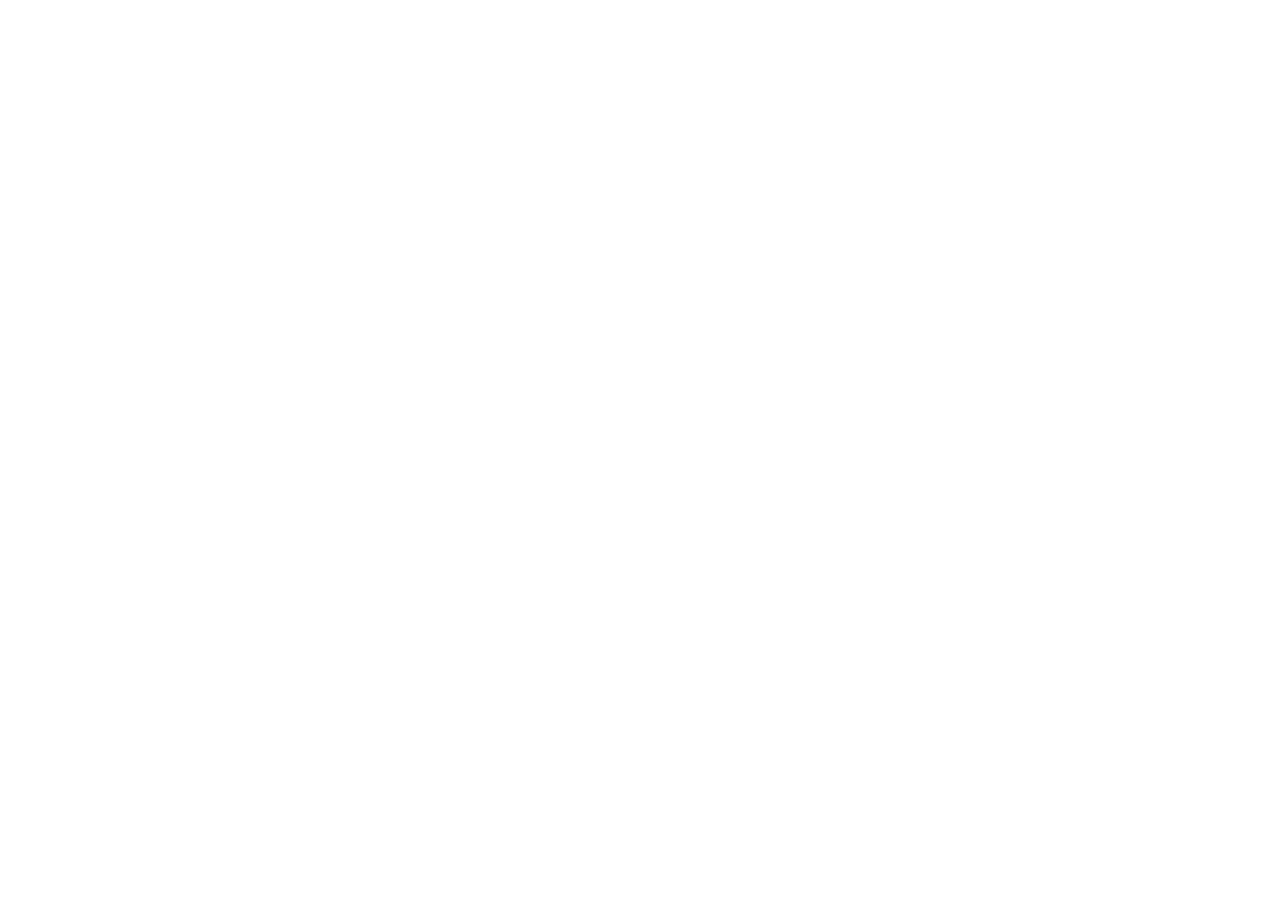
==== experiment/simulation/index.html @ 7f0efa64 "Initial commit" ====
<!DOCTYPE html>
<html>
<head>
	<!-- Add CSS at the head of HTML file -->
    <link rel="stylesheet" href="./css/main.css">
</head>
<body>
		<!-- Your code goes here-->

	<!-- Add JS at the bottom of HTML file --> 
        <script src="./js/main.js"></script>
</body>
</html>
---- experiment/simulation/css/main.css ----
/* You CSS goes in here */
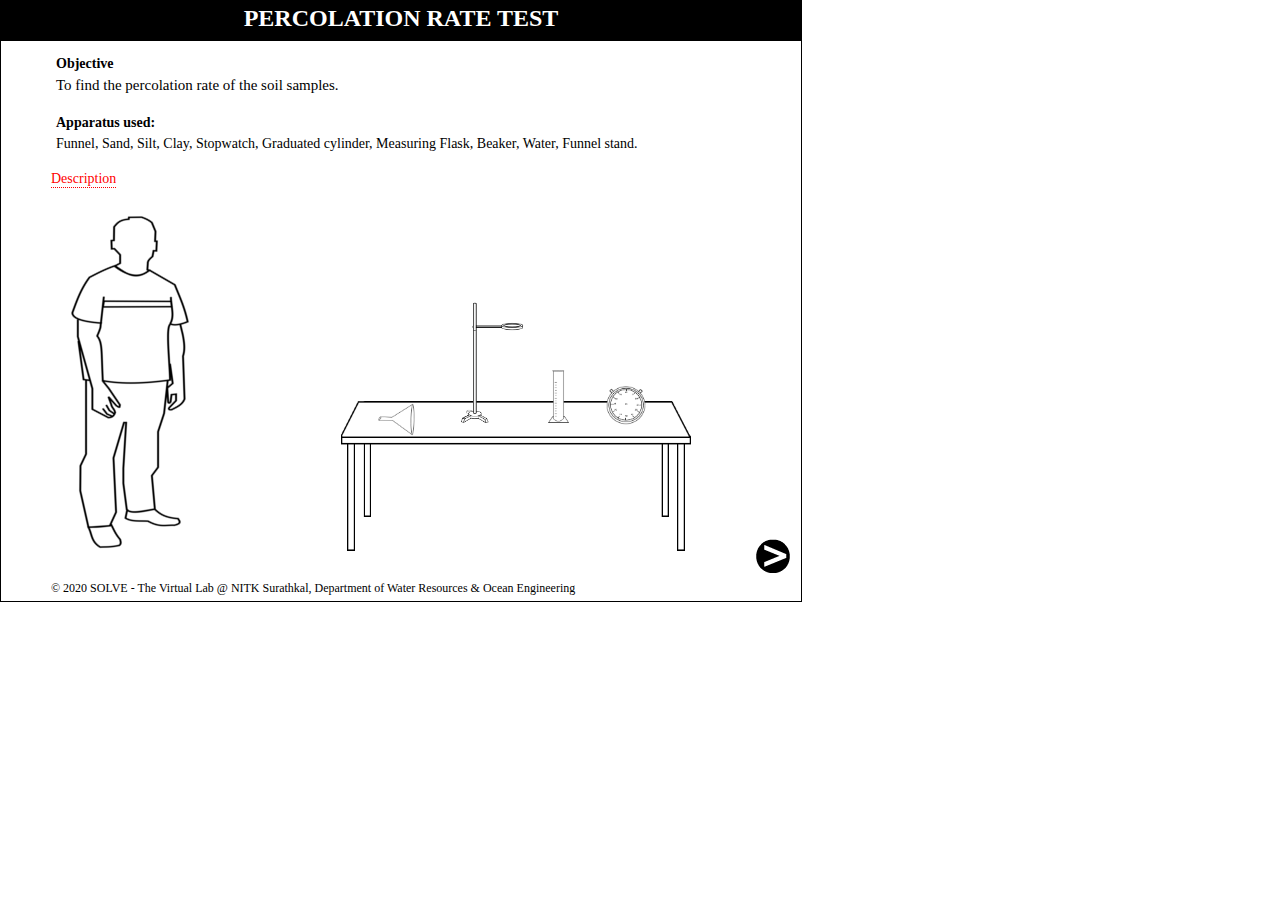
==== commit a002c518: "testing version 0.0.1" ====
--- a/experiment/simulation/index.html
+++ b/experiment/simulation/index.html
@@ -1,13 +1,353 @@
 <!DOCTYPE html>
-<html>
-<head>
-	<!-- Add CSS at the head of HTML file -->
-    <link rel="stylesheet" href="./css/main.css">
-</head>
-<body>
-		<!-- Your code goes here-->
-
-	<!-- Add JS at the bottom of HTML file --> 
-        <script src="./js/main.js"></script>
-</body>
+<html lang="en-US">
+    <head>
+        <meta charset="UTF-8">
+        <title>SOLVE</title>
+        <link rel="stylesheet" href="css/sgca.css" />
+        <script type="text/javascript" src="js/jquerymin.js"></script>
+        <script type="text/javascript" src="js/sgca.js"></script>
+        <script>
+            var simsubscreennum = 0;
+            var temp = 0;
+            var lnt = 0;
+            var sample = 1;
+            var n;
+            var sampletype = 1;
+        </script>
+        <style>
+        </style>
+    </head>
+    <body style="margin:0; font-family:verdana; font-size:14px;">
+
+        <!--Simulation Screen start		-->
+        <div id="simscreen">
+
+            <!--Title of Simulation		-->
+            <div id="title">
+                <h4>PERCOLATION RATE TEST</h4>
+            </div>
+
+            <!--SubScreen Home	-->
+            <div class="simsubscreen" id="canvas0">
+                <h4 class="incanvas" style="font-family:verdana; ">Objective</h4>
+                <p class="incanvas" style="font-family:verdana; font-size:15px;">To find the percolation rate of the soil samples.</p>
+                </br>
+                <h4 class="incanvas" style="font-family:verdana; ">Apparatus used:</h4>
+                <p class="incanvas" style="font-family:verdana; font-size:14px;">Funnel, Sand, Silt, Clay, Stopwatch, Graduated cylinder, Measuring Flask, Beaker, Water, Funnel stand.</p>
+                <br>
+                <span class="descont" style="border-bottom:1px dotted ; color:red; position:absolute; top:120px; z-index: 500;">Description
+                <span  class="desctext" style=" font-size:16px;">
+                <strong>Percolation Rate Test</strong> :  Is used to determine the water absorption capacity of the soil and plays a major role to determine filter field design and site suitability for an on-site wastewater treatment facility.  <br><br>
+                </span></span>
+                <img src="images/human.png" alt="Human" style="position:absolute; margin-left:20px;margin-top:40px;">
+                <img id="" style="position: absolute; left: 290px; top: 350px; width:350px;height:150px;"
+				title="table" src="images/table.png">
+                <img id="" style="position: absolute; left: 330px; top: 345px; width:35px; transform: rotate(90deg);" title="Funnel" src="images/funnel.png">
+                <img title="Graduated Cylinder" style="position: absolute; left: 490px; top: 315px; width:35px;" src="images/beaker1.png">
+                <img title="Stopwatch" style="position: absolute; left: 555px; top: 335px; width:40px;" title="Graduated Cylinder" src="images/swh1.png">
+			    <img id="Stand" title="Stand" style="position: absolute; left: 410px; top: 245px; width:65px;" src="images/stand.png">
+            </div>
+
+            <div class="simsubscreen" id="canvas0.5" style="visibility: hidden;">
+                <strong id="titlestep" class="incanvas">STEP </strong>
+                <span class="circlebg" id="stepnumber">&nbsp;1&nbsp;</span>
+                <p id="pumptext" class="steptext" style="font-family:verdana; font-size:14px;">Choose one of two soil type Sansdy soil or silty soil.</p>
+                <br>
+                <span style="position: absolute; top:150px; left: 100px">
+                <input type="radio" id="selectp3" name="sampletype" value="1" checked>
+                <label  for="selectp3">Sandy soil Sample</label>
+                </span>
+                <span style="position: absolute; top:150px; left: 420px">
+                <input type="radio" id="selectp12" name="sampletype" value="2">
+                <label  for="selectp12">Silty soil Sample</label>
+                </span>
+                <img  src="images/sandysoil.svg" title="Soil" height="50px" style="position: absolute; top:200px; left:95px;z-index: -1;" />
+                <img  src="images/sandysoil.svg" title="Soil" height="50px" style="position: absolute; top:200px; left:420px;z-index: -1;" />
+            </div>
+
+            <!--Step2	-->
+            <div class="simsubscreen" id="canvas1" style="visibility:hidden">
+                <strong id="titlestep" class="incanvas">STEP </strong>
+                <span class="circlebg" id="stepnumber">&nbsp;2&nbsp;</span>
+                <p id="pumptext" class="steptext" style="font-family:verdana; font-size:14px;">Take a funnel and put it on a funnel stand.</p>
+                <br>
+                <img id="stand" title="Stand" src="images/stand.png" style="position:absolute;top:270px;left:120px"   width="100px">
+                <img id="hand" title="hand" src="images/hand.png" style="position:absolute;width:290px;top:180px;left:300px"   >
+                <img id="standf" title="Stand" src="images/standf.png" style="position:absolute;top:275px;left:120px;visibility:hidden;"   width="115px">
+            </div>
+
+            <!--Step3	-->
+            <div class="simsubscreen" id="canvas2" style="visibility:hidden">
+                <strong id="titlestep" class="incanvas">STEP </strong>
+                <span class="circlebg" id="stepnumber">&nbsp;3&nbsp;</span>
+                <p id="pumptext" class="steptext" style="font-family:verdana; font-size:14px;">Take the soil sample and put it in the funnel.</p>
+                <img id="standf" title="soil" src="images/standf.png" style="position:absolute;top:275px;left:120px;"   width="115px">
+                <img id="setup10" src="images/setup1.png" style="position:absolute;top:275px;left:120px;visibility:hidden"   width="115px">
+                <img id="sandysoil" title="soil" src="images/sandysoil.svg" height="50px" style="position: absolute; top:420px; left:320px;z-index: -1;" />
+                <img id="sph" title="Hand" src="images/sph.svg"  style="position: absolute; top:150px; left:400px;" />
+                <img id="sph2" title="Hand" src="images/sph2.svg"  style="position: absolute;  top:290px; left:380px;visibility:hidden" />
+            </div>
+
+            <!--Step4	-->
+            <div class="simsubscreen" id="canvas3" style="visibility:hidden">
+                <strong id="titlestep" class="incanvas">STEP </strong>
+                <span class="circlebg" id="stepnumber">&nbsp;4&nbsp;</span>
+                <p id="pumptext" class="steptext" style="font-family:verdana; font-size:14px;">Place the graduated cylinder below the funnel.</p>
+                <br>
+                <br>
+                <img id="setup11" src="images/setup1.png" style="position:absolute;top:275px;left:120px;"   width="115px">
+                <img id="beaker" title="Graduated Cylinder" src="images/beaker.png" style="position:absolute;top:335px;left:260px;"   width="80px">
+                <img id="beakerh" title="Graduated Cylinder" src="images/beakerh.png" style="position:absolute;top:325px;left:260px;visibility:hidden"   width="165px">
+                <img id="beakerh11" title="Graduated Cylinder"  src="images/beaker.png" style="position:absolute;top:330px;left:160px;visibility: hidden;"   width="85px">
+            </div>
+
+            <!--Step5	-->
+                <div class="simsubscreen" id="canvas4" style="visibility:hidden">
+                <strong id="titlestep" class="incanvas">STEP </strong>
+                <span class="circlebg" id="stepnumber">&nbsp;5&nbsp;</span>
+                <p id="pumptext" class="steptext" style="font-family:verdana; font-size:14px;">Take a known amount of quantity of water (say 100 ml) and pour it slowly over the soil in the funnel.</p>
+                <img id="setup12" title="Stand" src="images/setup1.png" style="position:absolute;top:275px;left:120px;visibility:hidden;"   width="115px">
+                <img id="setup2" title="Stand" src="images/setup4.png" style="position:absolute;top:275px;left:120px;visibility:hidden;"   width="125px">
+                <img id="water" title="Water" src="images/water.png" style="position:absolute;top:365px;left:350px;"   width="155px">
+                <img id="water1" title="Water" src="images/water1.png" style="position: absolute; top: 135px; left: 185px; transform: rotate(0deg); visibility: hidden;" width="105px">
+                <img id="beakerh12" title="Graduated Cylinder" src="images/beaker.png" style="position:absolute;top:330px;left:160px;visibility: hidden;"   width="85px">
+                <br>
+                <br>
+            </div>
+
+            <div class="simsubscreen" id="canvas5" style="visibility:hidden">
+                <strong id="titlestep" class="incanvas">STEP </strong>
+                <span class="circlebg" id="stepnumber">&nbsp;5&nbsp;</span>
+                <p id="pumptext" class="steptext" style="font-family:verdana; font-size:14px;">Start the stopwatch and	note down the amount collected in the cylinder after a known time and find the percolation rate of the sample.</p>
+                <table id="table2" border=1 style="text-align:center;border-collapse: collapse; font-size:14px;position:absolute; top:100px;width:380px;left:275px;visibility:hidden;">
+                    <tr>
+                        <td id="" >Time<br>(min)<br>(t)</td>
+                        <td id="" >Cylinder<br>Reading<br>(ml)(a)</td>
+                        <td id="" >Water <br>Collected<br>in 15 mins<br>(b)</td>
+                        <td id="" >Percolation <br>rate<br>(in ml/min)<br>(b/t)</td>
+                    </tr>
+                    <tr>
+                        <td>0</td>
+                        <td>0</td>
+                        <td>0</td>
+                        <!-- <td>0</td> -->
+                    </tr>
+                    
+                </table>
+                   <table id="table21" border=1 style="text-align:center; border-collapse: collapse; font-size:14px;width:123px;position:absolute;top:32.4%;left:533px; visibility:hidden;">
+				<tr><td>0</td></tr>
+				<tr>
+					<td id="r0" style="visibility: hidden;" >
+						<input id="o1" type="number" autocomplete="off"style="width:60px;position:absolute;left:10px;height:10px;" />&nbsp;</td>
+					</tr>
+						<button id="btn1"
+						style="position:absolute;left:90%;top:35.9%;visibility:hidden;">Check</button>
+					<p id="rgt1"
+						style="position:absolute; left:83%; top:31%; color:green;  visibility:hidden; font-size:21px;">
+						&#10004;
+					</p>
+					<p id="wng1"
+						style="position:absolute; left:83%; top:31%; color:red;  visibility:hidden; font-size:21px;">
+						&#10008;</p>
+				<tr>
+					<td id="r1"  style="visibility: hidden;">
+						<input id="o2" type="number" autocomplete="off"style="width:60px;position:absolute;left:10px;height:10px;"/> &nbsp;</td>
+					</tr>
+						<button id="btn2"
+						style="position:absolute;left:92%;top:40%;visibility:hidden;">Check</button>
+					<p id="rgt2"
+						style="position:absolute; left:83%; top:35.3%; color:green;  visibility:hidden; font-size:21px;">
+						&#10004;
+					</p>
+					<p id="wng2"
+						style="position:absolute; left:83%; top:35.3%; color:red;  visibility:hidden; font-size:21px;">
+						&#10008;</p>
+				<tr>
+					<td id="r2"  style="visibility: hidden;" >
+						<input id="o3" type="number" autocomplete="off"style="width:60px;position:absolute;left:10px;height:10px;" />&nbsp;</td>
+					</tr>
+					<button id="btn3"
+						style="position:absolute;left:92%;top:44%;visibility:hidden;">Check</button>
+					<p id="rgt3"
+						style="position:absolute; left:83%; top:39%; color:green;  visibility:hidden; font-size:21px;">
+						&#10004;
+					</p>
+					<p id="wng3"
+						style="position:absolute; left:83%; top:39%; color:red;  visibility:hidden; font-size:21px;">
+						&#10008;</p>
+				<tr>
+					<td id="r3"  style="visibility: hidden;">
+						<input id="o4" type="number" autocomplete="off" style="width:60px;position:absolute;left:10px;height:10px;" />&nbsp;
+					</td>
+				</tr>
+						<button id="btn4"
+						style="position:absolute;left:92%;top:47%;visibility:hidden;">Check</button>
+					<p id="rgt4"
+						style="position:absolute; left:83%; top:43%; color:green;  visibility:hidden; font-size:21px;">
+						&#10004;
+					</p>
+					<p id="wng4"
+						style="position:absolute; left:83%; top:43%; color:red;  visibility:hidden; font-size:21px;">
+						&#10008;</p>
+				<tr></tr>
+                </table>
+                <div id="div1" style="visibility:hidden;position: absolute;top:450px;" class="input">
+                    <label>Average Perculation Rate of Sandy Soil=</label>
+                    <input id="output1" type="number" autocomplete="off"
+                        style="position:absolute;left:100%;top:1px;border:none; border-bottom: 1px solid; width:55px;"
+                        required>
+                    <span class="tooltip1" style="position:absolute;left:100%;top:-340%;width:70%;height:280%" >Average perculation Rate/ <br>Total numberof readings</span>
+                    <label style="position:absolute;left:125%;top:2px;"></label>
+                    <button id="button1"
+                        style="position:absolute;left:127%;top:1%;">Check</button>
+                    <p id="right1"
+                        style="position:absolute; left:120%; top:-170%; color:green;  visibility:hidden; font-size:22px;">
+                        &#10004;
+                    </p>
+                    <p id="wrong1"
+                        style="position:absolute; left:120%; top:-170%; color:red;  visibility:hidden; font-size:22px;">
+                        &#10008;</p>
+                    
+                </div>
+
+                <img id="setup21" title="Stand" src="images/setup4.png" style="position: absolute; top: 125px; left: -45px; visibility: hidden;" width="195px">
+                <div id="drop-1"  style="position: absolute; left: 72px; top: 250px; width: 9px; height: 9.5px; border-radius: 50% 0px 50% 50%; transform: rotate(-45deg); background-color: lightskyblue; visibility: hidden;"></div>
+                <div id="drop-2" style="position: absolute; bottom:120px; left: 59px; width: 35px; height: 15px; border-radius: 15% 15% 46% 46%; background-color: lightskyblue; visibility: hidden;"></div>
+                <img id="swh1" title="Stopwatch" src="images/swh1.png" style="position: absolute; top: 265px; left: 135px; visibility: hidden;" width="135px">
+                <img id="needle" src="images/needle.png" style="position: absolute; top: 293px; left: 201px;transform-origin: 70% 94%; visibility: hidden;" width="3.5px;">
+               
+
+                <table id="table3" border=1 style="text-align:center;border-collapse: collapse; font-size:14px;position:absolute; top:100px;width:380px;left:275px;visibility:hidden;">
+                    <tr>
+                        <td id="" >Time<br>(min)<br>(t)</td>
+                        <td id="" >Cylinder<br>Reading<br>(ml)(a)</td>
+                        <td id="" >Water <br>Collected<br>in 15 mins<br>(b)</td>
+                        <td id="" >Percolation <br>rate<br>(in ml/min)<br>(b/t)</td>
+                    </tr>
+                    <tr>
+                        <td>0</td>
+                        <td>0</td>
+                        <td>0</td>
+                        <!-- <td>0</td> -->
+                    </tr>
+                    
+                </table>
+                   <table id="table31" border=1 style="text-align:center; border-collapse: collapse; font-size:14px;width:123px;position:absolute;top:32.4%;left:533px; visibility:hidden;">
+				<tr><td>0</td></tr>
+				<tr>
+					<td id="q0" style="visibility: hidden;" >
+						<input id="o11" type="number" autocomplete="off"style="width:60px;position:absolute;left:10px;height:10px;" />&nbsp;</td>
+					</tr>
+						<button id="btn11"
+						style="position:absolute;left:90%;top:35.9%;visibility:hidden;">Check</button>
+					<p id="rgt11"
+						style="position:absolute; left:83%; top:31%; color:green;  visibility:hidden; font-size:21px;">
+						&#10004;
+					</p>
+					<p id="wng11"
+						style="position:absolute; left:83%; top:31%; color:red;  visibility:hidden; font-size:21px;">
+						&#10008;</p>
+					
+				<tr>
+					<td id="q1"  style="visibility: hidden;">
+						<input id="o21" type="number" autocomplete="off"style="width:60px;position:absolute;left:10px;height:10px;"/> &nbsp;</td>
+					</tr>
+						<button id="btn21"
+						style="position:absolute;left:92%;top:40%;visibility:hidden;">Check</button>
+					<p id="rgt21"
+						style="position:absolute; left:83%; top:35.3%; color:green;  visibility:hidden; font-size:21px;">
+						&#10004;
+					</p>
+					<p id="wng21"
+						style="position:absolute; left:83%; top:35.3%; color:red;  visibility:hidden; font-size:21px;">
+						&#10008;</p>
+					
+				<tr>
+					<td id="q2"  style="visibility: hidden;" >
+						<input id="o31" type="number" autocomplete="off"style="width:60px;position:absolute;left:10px;height:10px;" />&nbsp;</td>
+					</tr>
+					<button id="btn31"
+						style="position:absolute;left:92%;top:44%;visibility:hidden;">Check</button>
+					<p id="rgt31"
+						style="position:absolute; left:83%; top:39%; color:green;  visibility:hidden; font-size:21px;">
+						&#10004;
+					</p>
+					<p id="wng31"
+						style="position:absolute; left:83%; top:39%; color:red;  visibility:hidden; font-size:21px;">
+						&#10008;</p>
+				<tr>
+					<td id="q3"  style="visibility: hidden;">
+						<input id="o41" type="number" autocomplete="off" style="width:60px;position:absolute;left:10px;height:10px;" />&nbsp;
+					</td>
+				</tr>
+						<button id="btn41"
+						style="position:absolute;left:92%;top:47%;visibility:hidden;">Check</button>
+					<p id="rgt41"
+						style="position:absolute; left:83%; top:43%; color:green;  visibility:hidden; font-size:21px;">
+						&#10004;
+					</p>
+					<p id="wng41"
+						style="position:absolute; left:83%; top:43%; color:red;  visibility:hidden; font-size:21px;">
+						&#10008;</p>
+				<tr></tr>
+                </table>
+                <div id="div2" style="visibility:hidden;position: absolute;top:450px;" class="input">
+                    <label>Average Perculation Rate of Sandy Soil=</label>
+                    <input id="output11" type="number" autocomplete="off"
+                        style="position:absolute;left:100%;top:1px;border:none; border-bottom: 1px solid; width:55px;"
+                        required>
+                    <span class="tooltip1" style="position:absolute;left:100%;top:-340%;width:70%;height:280%" >Average perculation Rate/ <br>Total numberof readings</span>
+                    <label style="position:absolute;left:125%;top:2px;"></label>
+                    <button id="button11"
+                        style="position:absolute;left:127%;top:1%;">Check</button>
+                    <p id="right11"
+                        style="position:absolute; left:120%; top:-170%; color:green;  visibility:hidden; font-size:22px;">
+                        &#10004;
+                    </p>
+                    <p id="wrong11"
+                        style="position:absolute; left:120%; top:-170%; color:red;  visibility:hidden; font-size:22px;">
+                        &#10008;</p>
+                   
+                </div>
+
+                <img id="setup22" title="Stand" src="images/setup4.png" style="position: absolute; top: 125px; left: -45px; visibility: hidden;" width="195px">
+                <div id="drop-12" style="position: absolute; left: 72px; top: 250px; width: 9px; height: 9.5px; border-radius: 50% 0px 50% 50%; transform: rotate(-45deg); background-color: lightskyblue; visibility: hidden;"></div>
+                <div id="drop-22" style="position: absolute; bottom:120px; left: 59px; width: 35px; height: 15px; border-radius: 15% 15% 46% 46%; background-color: lightskyblue; visibility: hidden;"></div>
+                <img id="swh11" title="Stopwatch" src="images/swh1.png" style="position: absolute; top: 265px; left: 135px; visibility: hidden;" width="135px">
+                <img id="needle1" src="images/needle.png" style="position: absolute; top: 293px; left: 201px;transform-origin: 70% 94%; visibility: hidden;" width="3.5px;">
+            </div>
+          
+            <div class="simsubscreen" id="canvas6" style="visibility:hidden;">
+                <strong class="incanvas" id="ob">
+                    <h3>
+                        Result: 
+                    </h3>
+                </strong>
+                <p id="l1" style="font-size:14px;position:absolute;top:70px;visibility:hidden;">1. Average percolation rate of the soil is for Sandy soil= 1.65 mL/min.</p>
+                <p id="l2" style="font-size:14px;position:absolute;top:70px;visibility:hidden;">1. Average percolation rate of the soil is for Silty soil= 0.72 mL/min</p>
+             </div>
+
+        <div id="questDiv" style="position:absolute; font-size: 14px; background-color:grey; color:white; padding:7.5px; border-radius:5px; visibility:hidden; text-align:justify; z-index: 200;">
+            <p id="q"></p>
+            <select id="answer">
+            </select>
+            <p id="a"></p>
+        </div> 
+
+        <!--Trial text	-->
+        <div id="">
+            <p id="trial" style="text-transform: uppercase;visibility :hidden;font-weight: bold;font-family:verdana; "><strong>Trial = </strong></p>
+        </div>
+
+        <!--next  Arrow	-->
+        <div id="nav">
+            <img id="nextButton" onclick="navNext(); " src="images/Next.png" />
+        </div>
+
+        <!--Blinking Arrow	-->
+        <img class="" id="arrow1" style="visibility:hidden" src="images/arrow1.png" />
+
+        <div id="copyright"> &copy; 2020 SOLVE - The Virtual Lab @ NITK Surathkal, Department of Water Resources & Ocean Engineering</div>
+
+    </body>
 </html>
--- a/experiment/simulation/css/sgca.css
+++ b/experiment/simulation/css/sgca.css
@@ -0,0 +1,352 @@
+#simscreen
+{
+position: relative;
+left:0px;
+top:0px;
+height: 600px; 
+width:800px;
+border:solid 1px;
+}
+
+#copyright{
+position: absolute;
+left:50px;
+top: 580px;
+font-family: verdana; 
+font-size:12px
+}
+
+#title{
+position:relative;
+left: 0px;
+top: 0px;
+height:40px;
+font-size: 24px;
+text-align:center;
+background-color: black;
+font-family: verdana;
+color: White;
+text-transform: uppercase; 
+}
+
+#title h4{
+padding-top:4px;
+margin:0px;}
+
+#question-div{
+	position: absolute;
+	left:300px;
+	top:350px;
+	width:300px;
+	height:120px;
+	border:solid 1px gray;
+	background-color: gray;
+	filter: alpha(opacity=55);
+	color:white;
+	visibility:hidden;
+}
+
+.simsubscreen
+{
+position:absolute;
+left: 50px;
+top: 50px;
+height:530px;
+width:745px;
+
+}
+
+.incanvas
+{
+margin:5px 0 0 5px;
+padding:0;
+}
+#nextButton{
+    position: absolute;
+    left: 750px;
+    top: 530px;
+cursor:pointer;
+}
+
+.steptext{
+display:inline;
+}
+
+.circlebg
+{
+border-radius:100%;
+font-size:25px;
+color:#fff;
+text-align:center;
+background:#000
+}
+
+.tooltip {
+  position: relative;
+  display: inline-block;
+  border-bottom: 1px dotted black;
+}
+
+.tooltip .tooltiptext {
+font-family: verdana;
+font-size:14px;
+ width: 230px;
+ background-color: black;
+ color: black;
+ border-radius: 6px;
+ padding: 10px 10px 10px 10px;
+ /* Position the tooltip */
+ position: absolute;
+ left:200px;
+ top:20px;
+ z-index: 100;
+}
+
+.op{
+	transition-duration: 0.3s;
+}
+.op:hover{
+	background-color: #dddddd;
+}
+
+.slider:hover {
+  opacity: 1;
+}
+
+.slider {
+  -webkit-appearance: none;
+  width: 100%;
+  height: 7px;
+  border-radius: 3px;  
+  background: #d3d3d3;
+  outline: none;
+  opacity: 0.7;
+  -webkit-transition: .2s;
+  transition: opacity .2s;
+}
+
+.slider::-webkit-slider-thumb {
+  -webkit-appearance: none;
+  appearance: none;
+  width: 10px;
+  height: 20px;
+  border-radius: 3px;
+  background: #4CAF50;
+  cursor: pointer;
+}
+
+.slider::-moz-range-thumb {
+  width: 10px;
+  height: 20px;
+  border-radius: 3px;
+  background: #4CAF50;
+  cursor: pointer;
+}
+
+.popup
+{
+	border-radius:5px;
+	background-color:black;
+	color:white;
+	padding:5px;
+}
+
+.descont {
+  position: relative;
+  display: inline-block;
+  border-bottom: 1px dotted black;
+}
+
+.descont .desctext {
+  visibility: hidden;
+  width: 500px;
+  background-color: black;
+  color: #fff;
+  border-radius: 6px;
+  padding: 10px 10px 10px 10px;
+  text-align: justify;
+  /* Position the tooltip */
+  position: absolute;
+  z-index: 100;
+}
+.tooltip1 .tooltiptext1 {
+	visibility: hidden;
+	width: 400px;
+     /*background-color: grey;*/
+	color: #fff;
+    
+	text-align: center;
+	border-radius: 6px;
+	padding: 5px 0;
+    margin-left: -70px;
+    margin-top: -30px;
+	/* Position the tooltip */
+	position: absolute;
+	z-index: 1;
+    }
+    
+    .tooltip1:hover .tooltiptext1 {
+    
+	visibility: visible;
+    }
+    
+    .input {
+	  position: absolute;
+    }
+    
+    .tooltip1 {
+	  display: none;
+	  padding: 5px;
+    
+    }
+    
+    .input:hover .tooltip1 {
+	  background: black;
+	  border-radius: 3px;
+	  bottom: 30px;
+	  color: white;
+	  display: inline;
+	  height: 20px;
+	  left: 0;
+	  line-height: 20px;
+    
+    }
+input::-webkit-outer-spin-button,
+input::-webkit-inner-spin-button {
+-webkit-appearance: none;
+margin: 0;
+}
+
+/* Firefox */
+input[type=number] {
+-moz-appearance: textfield;
+}
+
+#lup:hover{
+	opacity: 1 !important;
+}
+
+#ldn:hover{
+	opacity: 1 !important;
+}
+
+.desctext strong{
+	color:red;
+}
+
+.descont:hover .desctext {
+  visibility: visible;
+}
+
+@-webkit-keyframes mover{
+	0%{ left: 300px; )}
+	100%{ left: 160px; }
+     }
+     @keyframes mover{
+	0%{ left: 300px; )}
+	100%{ left: 160px; }
+     }
+    
+  @-webkit-keyframes mover1{
+	0%{ top: 180px;  left: 160px;)}
+	100%{ top: 245px; left: 160px; }
+     }
+     @keyframes mover1{
+	0%{ top: 180px; left: 160px; )}
+	100%{ top: 245px;  left: 160px;}
+     }
+    
+     @-webkit-keyframes mover3{
+      0%{ top:150px; left:400px;}
+      100%{ top:290px; left:380px; }
+         }
+         @keyframes mover3{
+      0%{ top:150px; left:400px; }
+      100%{ top:290px; left:380px;}
+         }
+        
+         @-webkit-keyframes mover31{
+          0%{ top:290px; left:380px;}
+          100%{ top:120px; left:200px; }
+             }
+             @keyframes mover31{
+          0%{  top:290px; left:380px;}
+          100%{ top:120px; left:200px;}
+             }
+
+             @-webkit-keyframes mover4{
+              0%{ top:290px; left:380px;}
+              100%{ top:120px; left:200px; }
+                 }
+                 @keyframes mover4{
+              0%{  top:290px; left:380px;}
+              100%{ top:120px; left:200px;}
+                 }
+
+                 @-webkit-keyframes mover4{
+                  0%{ top:335px;left:260px;}
+                  100%{ top:335px; left:175px; }
+                     }
+                     @keyframes mover4{
+                  0%{  top:335px;left:260px;}
+                  100%{ top:335px; left:175px;}
+                     }
+    
+                     @-webkit-keyframes mover5{
+                      0%{ top:365px;left:350px;}
+                      100%{ top: 145px; left: 160px; }
+                         }
+                         @keyframes mover5{
+                      0%{  top:365px;left:350px;}
+                      100%{  top: 145px; left: 160px;}
+                         }
+            
+ @keyframes mover51 {
+	0% {transform:rotate(0deg); top: 145px; left: 160px;}
+	100% {  transform:rotate(-100deg); top: 145px; left: 160px;}
+	}
+    @-webkit-keyframes mover51 {
+		0% {transform:rotate(0deg); top: 145px; left: 160px;}
+	100% {  transform:rotate(-100deg); top: 145px; left: 160px;}
+  }
+  
+  @-webkit-keyframes drop {
+    0% {
+      transform: scale3d(0.01,0.01,0.01) translateY(0) rotate(-45deg)
+    }
+  
+    100% {
+      transform: scale3d(1,1,1) translateY(38px) rotate(-45deg)
+    }
+  }
+  @keyframes drop {
+    0% {
+      transform: scale3d(0.01,0.01,0.01) translateY(0) rotate(-45deg)
+    }
+  
+    100% {
+      transform: scale3d(1,1,1) translateY(134px) rotate(-45deg)
+    }
+  }
+
+
+  @keyframes mover52 {
+    0% {transform:rotate(0deg); top: 293px; left: 201px;}
+    100% {  transform:rotate(360deg); top: 293px; left: 201px;}
+    }
+      @-webkit-keyframes mover52 {
+      0% {transform:rotate(0deg); top: 293px; left: 201px;}
+    100% {  transform:rotate(360deg); top: 293px; left: 201px;}
+    }
+    
+.bottom{
+  bottom:70px;
+}
+    @keyframes mover53 {
+      0% { height:15px;}
+      100% {height:45px;}
+      }
+        @-webkit-keyframes mover53 {
+        0% {height:15px;}
+      100% {height:45px;}
+      }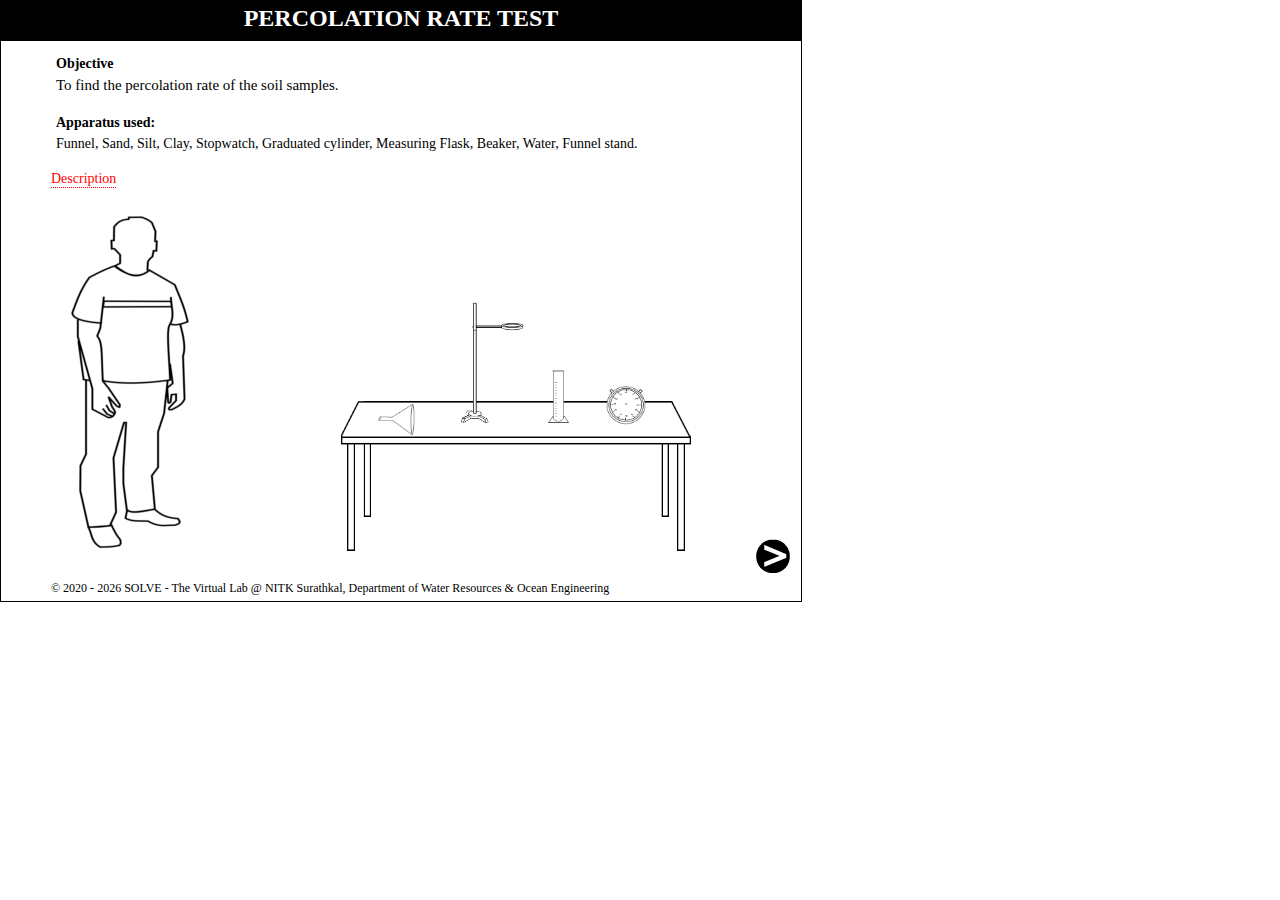
==== commit f0723f31: "testing v0.0.1" ====
--- a/experiment/simulation/index.html
+++ b/experiment/simulation/index.html
@@ -132,7 +132,7 @@
                         <td>0</td>
                         <!-- <td>0</td> -->
                     </tr>
-                    
+
                 </table>
                    <table id="table21" border=1 style="text-align:center; border-collapse: collapse; font-size:14px;width:123px;position:absolute;top:32.4%;left:533px; visibility:hidden;">
 				<tr><td>0</td></tr>
@@ -207,7 +207,7 @@
                     <p id="wrong1"
                         style="position:absolute; left:120%; top:-170%; color:red;  visibility:hidden; font-size:22px;">
                         &#10008;</p>
-                    
+
                 </div>
 
                 <img id="setup21" title="Stand" src="images/setup4.png" style="position: absolute; top: 125px; left: -45px; visibility: hidden;" width="195px">
@@ -215,7 +215,7 @@
                 <div id="drop-2" style="position: absolute; bottom:120px; left: 59px; width: 35px; height: 15px; border-radius: 15% 15% 46% 46%; background-color: lightskyblue; visibility: hidden;"></div>
                 <img id="swh1" title="Stopwatch" src="images/swh1.png" style="position: absolute; top: 265px; left: 135px; visibility: hidden;" width="135px">
                 <img id="needle" src="images/needle.png" style="position: absolute; top: 293px; left: 201px;transform-origin: 70% 94%; visibility: hidden;" width="3.5px;">
-               
+
 
                 <table id="table3" border=1 style="text-align:center;border-collapse: collapse; font-size:14px;position:absolute; top:100px;width:380px;left:275px;visibility:hidden;">
                     <tr>
@@ -230,7 +230,7 @@
                         <td>0</td>
                         <!-- <td>0</td> -->
                     </tr>
-                    
+
                 </table>
                    <table id="table31" border=1 style="text-align:center; border-collapse: collapse; font-size:14px;width:123px;position:absolute;top:32.4%;left:533px; visibility:hidden;">
 				<tr><td>0</td></tr>
@@ -247,7 +247,7 @@
 					<p id="wng11"
 						style="position:absolute; left:83%; top:31%; color:red;  visibility:hidden; font-size:21px;">
 						&#10008;</p>
-					
+
 				<tr>
 					<td id="q1"  style="visibility: hidden;">
 						<input id="o21" type="number" autocomplete="off"style="width:60px;position:absolute;left:10px;height:10px;"/> &nbsp;</td>
@@ -261,7 +261,7 @@
 					<p id="wng21"
 						style="position:absolute; left:83%; top:35.3%; color:red;  visibility:hidden; font-size:21px;">
 						&#10008;</p>
-					
+
 				<tr>
 					<td id="q2"  style="visibility: hidden;" >
 						<input id="o31" type="number" autocomplete="off"style="width:60px;position:absolute;left:10px;height:10px;" />&nbsp;</td>
@@ -307,7 +307,7 @@
                     <p id="wrong11"
                         style="position:absolute; left:120%; top:-170%; color:red;  visibility:hidden; font-size:22px;">
                         &#10008;</p>
-                   
+
                 </div>
 
                 <img id="setup22" title="Stand" src="images/setup4.png" style="position: absolute; top: 125px; left: -45px; visibility: hidden;" width="195px">
@@ -316,11 +316,11 @@
                 <img id="swh11" title="Stopwatch" src="images/swh1.png" style="position: absolute; top: 265px; left: 135px; visibility: hidden;" width="135px">
                 <img id="needle1" src="images/needle.png" style="position: absolute; top: 293px; left: 201px;transform-origin: 70% 94%; visibility: hidden;" width="3.5px;">
             </div>
-          
+
             <div class="simsubscreen" id="canvas6" style="visibility:hidden;">
                 <strong class="incanvas" id="ob">
                     <h3>
-                        Result: 
+                        Result:
                     </h3>
                 </strong>
                 <p id="l1" style="font-size:14px;position:absolute;top:70px;visibility:hidden;">1. Average percolation rate of the soil is for Sandy soil= 1.65 mL/min.</p>
@@ -332,7 +332,7 @@
             <select id="answer">
             </select>
             <p id="a"></p>
-        </div> 
+        </div>
 
         <!--Trial text	-->
         <div id="">
@@ -347,7 +347,7 @@
         <!--Blinking Arrow	-->
         <img class="" id="arrow1" style="visibility:hidden" src="images/arrow1.png" />
 
-        <div id="copyright"> &copy; 2020 SOLVE - The Virtual Lab @ NITK Surathkal, Department of Water Resources & Ocean Engineering</div>
-
+        
+<div id="copyright"> &copy; 2020 - <script>document.write(new Date().getFullYear())</script> SOLVE - The Virtual Lab @ NITK Surathkal, Department of Water Resources & Ocean Engineering</div>
     </body>
 </html>
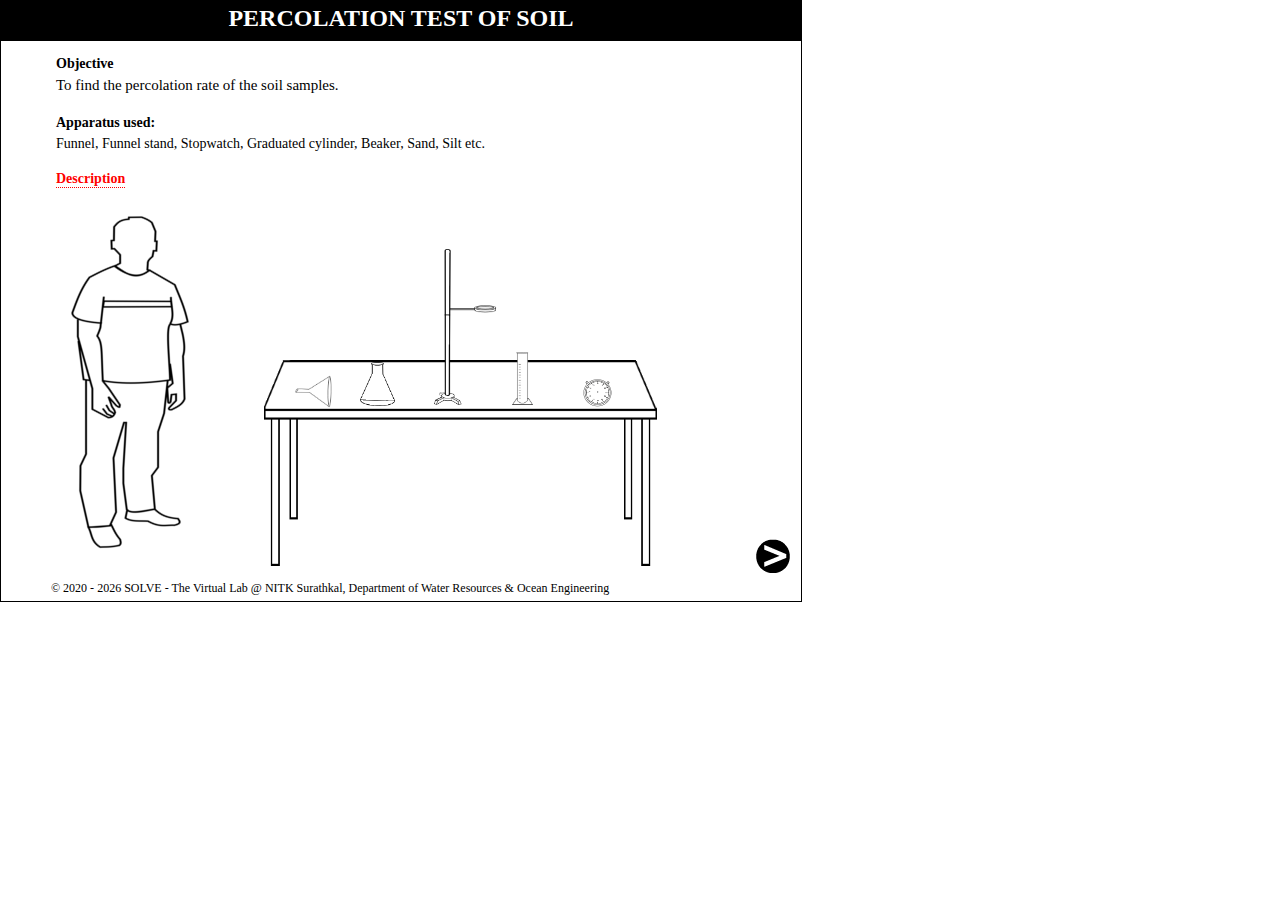
==== commit 051d151b: "Add files via upload" ====
--- a/experiment/simulation/index.html
+++ b/experiment/simulation/index.html
@@ -4,6 +4,7 @@
         <meta charset="UTF-8">
         <title>SOLVE</title>
         <link rel="stylesheet" href="css/sgca.css" />
+        <link rel="stylesheet" href="css/mathstyle.css" />
         <script type="text/javascript" src="js/jquerymin.js"></script>
         <script type="text/javascript" src="js/sgca.js"></script>
         <script>
@@ -24,7 +25,7 @@
 
             <!--Title of Simulation		-->
             <div id="title">
-                <h4>PERCOLATION RATE TEST</h4>
+                <h4>PERCOLATION TEST OF SOIL</h4>
             </div>
 
             <!--SubScreen Home	-->
@@ -33,36 +34,52 @@
                 <p class="incanvas" style="font-family:verdana; font-size:15px;">To find the percolation rate of the soil samples.</p>
                 </br>
                 <h4 class="incanvas" style="font-family:verdana; ">Apparatus used:</h4>
-                <p class="incanvas" style="font-family:verdana; font-size:14px;">Funnel, Sand, Silt, Clay, Stopwatch, Graduated cylinder, Measuring Flask, Beaker, Water, Funnel stand.</p>
-                <br>
-                <span class="descont" style="border-bottom:1px dotted ; color:red; position:absolute; top:120px; z-index: 500;">Description
-                <span  class="desctext" style=" font-size:16px;">
-                <strong>Percolation Rate Test</strong> :  Is used to determine the water absorption capacity of the soil and plays a major role to determine filter field design and site suitability for an on-site wastewater treatment facility.  <br><br>
-                </span></span>
-                <img src="images/human.png" alt="Human" style="position:absolute; margin-left:20px;margin-top:40px;">
-                <img id="" style="position: absolute; left: 290px; top: 350px; width:350px;height:150px;"
-				title="table" src="images/table.png">
-                <img id="" style="position: absolute; left: 330px; top: 345px; width:35px; transform: rotate(90deg);" title="Funnel" src="images/funnel.png">
-                <img title="Graduated Cylinder" style="position: absolute; left: 490px; top: 315px; width:35px;" src="images/beaker1.png">
-                <img title="Stopwatch" style="position: absolute; left: 555px; top: 335px; width:40px;" title="Graduated Cylinder" src="images/swh1.png">
-			    <img id="Stand" title="Stand" style="position: absolute; left: 410px; top: 245px; width:65px;" src="images/stand.png">
+                <p class="incanvas" style="font-family:verdana; font-size:14px;">Funnel, Funnel stand, Stopwatch, Graduated cylinder, Beaker, Sand, Silt etc.</p>
+                <br>
+                <span class="descont" style="border-bottom:1px dotted ; color:red; position:absolute; left:5px; top:120px; z-index: 500;"><strong>Description</strong>
+                <span class="desctext" style="line-height:1.5;">
+                <strong>Percolation rate test</strong> is used to determine the water absorption capacity of the soil and plays a major role to determine filter field design and site suitability for an on-site wastewater treatment facility.
+                </span>
+				</span>
+                <img alt="Human" style="position:absolute; margin-left:20px;margin-top:40px;" src="images/human.png" >
+                <img style="position: absolute;        left: 213px;
+                top: 309px;
+                width: 393px;
+                height: 206px;" src="images/table.png">
+                <img title="Funnel" style="position: absolute;     left: 247px;
+                top: 317px; width:35px; transform: rotate(90deg);" src="images/funnel.png">
+                <img title="Beaker" style="position: absolute;left: 309px;
+                top: 311px;
+                width: 35px;" src="images/beakers.png">
+
+                <img title="Graduated cylinder" style="position: absolute;     left: 454px;
+                top: 297px;width:35px;" src="images/beaker1.png">
+                <img title="Stopwatch" style="position: absolute;left: 532px;
+                top: 328px;
+                    width: 29px;"  src="images/swh1.png">
+			    <img title="Funnel stand" style="position: absolute;left: 383px;
+                top: 198px;width:65px;" src="images/stand.png">
             </div>
 
             <div class="simsubscreen" id="canvas0.5" style="visibility: hidden;">
                 <strong id="titlestep" class="incanvas">STEP </strong>
                 <span class="circlebg" id="stepnumber">&nbsp;1&nbsp;</span>
-                <p id="pumptext" class="steptext" style="font-family:verdana; font-size:14px;">Choose one of two soil type Sansdy soil or silty soil.</p>
+                <p id="pumptext" class="steptext" style="font-family:verdana; font-size:14px;">Choose one of two soil type : Sandy soil or Silty soil.</p>
                 <br>
                 <span style="position: absolute; top:150px; left: 100px">
-                <input type="radio" id="selectp3" name="sampletype" value="1" checked>
+                <input type="radio" id="selectp3" name="sampletype" value="1">
                 <label  for="selectp3">Sandy soil Sample</label>
                 </span>
                 <span style="position: absolute; top:150px; left: 420px">
                 <input type="radio" id="selectp12" name="sampletype" value="2">
                 <label  for="selectp12">Silty soil Sample</label>
                 </span>
-                <img  src="images/sandysoil.svg" title="Soil" height="50px" style="position: absolute; top:200px; left:95px;z-index: -1;" />
-                <img  src="images/sandysoil.svg" title="Soil" height="50px" style="position: absolute; top:200px; left:420px;z-index: -1;" />
+                <img  src="images/sandsoil.png" title="Sandy soil" height="50px" style="position: absolute; top:189px; left:95px;width: 100px;
+                height: 60px; " />
+                <img  src="images/siltsoil.png" title="Silty soil" height="50px" style="position: absolute; top: 189px;
+                left: 442px;
+                width: 100px;
+                height: 60px; " />
             </div>
 
             <!--Step2	-->
@@ -71,9 +88,12 @@
                 <span class="circlebg" id="stepnumber">&nbsp;2&nbsp;</span>
                 <p id="pumptext" class="steptext" style="font-family:verdana; font-size:14px;">Take a funnel and put it on a funnel stand.</p>
                 <br>
-                <img id="stand" title="Stand" src="images/stand.png" style="position:absolute;top:270px;left:120px"   width="100px">
-                <img id="hand" title="hand" src="images/hand.png" style="position:absolute;width:290px;top:180px;left:300px"   >
-                <img id="standf" title="Stand" src="images/standf.png" style="position:absolute;top:275px;left:120px;visibility:hidden;"   width="115px">
+                <img id="stand" title="Stand" src="images/stand.png" style="position:absolute;    top: 216px;
+                left: 112px;"   width="100px">
+                <img id="hand" title="hand" src="images/hand.png" style="position:absolute;width:222px;top:180px;left:300px"   >
+                <img id="standf" title="Stand" src="images/standf.png" style="position:absolute;top: 218px;
+                left: 111px;
+                height: 238px;visibility:hidden;"   width="115px">
             </div>
 
             <!--Step3	-->
@@ -81,11 +101,33 @@
                 <strong id="titlestep" class="incanvas">STEP </strong>
                 <span class="circlebg" id="stepnumber">&nbsp;3&nbsp;</span>
                 <p id="pumptext" class="steptext" style="font-family:verdana; font-size:14px;">Take the soil sample and put it in the funnel.</p>
-                <img id="standf" title="soil" src="images/standf.png" style="position:absolute;top:275px;left:120px;"   width="115px">
-                <img id="setup10" src="images/setup1.png" style="position:absolute;top:275px;left:120px;visibility:hidden"   width="115px">
-                <img id="sandysoil" title="soil" src="images/sandysoil.svg" height="50px" style="position: absolute; top:420px; left:320px;z-index: -1;" />
-                <img id="sph" title="Hand" src="images/sph.svg"  style="position: absolute; top:150px; left:400px;" />
-                <img id="sph2" title="Hand" src="images/sph2.svg"  style="position: absolute;  top:290px; left:380px;visibility:hidden" />
+                <img id="standf1" title="soil" src="images/standf.png" style="position:absolute;     top: 275px;
+                left: 120px;height: 208px;"   width="115px">
+
+<img id="stick0" src="images/stick.png" style="position:absolute;    top: 233px;
+left: 138px;
+width: 7px;" >
+
+                <img id="setup10" src="images/sandstand.png" style="position:absolute;     top: 275px;
+                left: 120px;
+                height: 209px; visibility:hidden;"   width="115px">
+                <img id="stick3" src="images/stick.png" style="position:absolute;    top: 233px;
+                left: 138px;
+                width: 7px;visibility: hidden;" >
+                <img id="setup102" src="images/siltStand.png" style="position:absolute;top: 188px;
+                left: 120px;
+                height: 295px;visibility:hidden;"   width="115px">
+                <img id="sandysoil" title="soil" src="images/sandsoil.png" height="50px" style="position: absolute;    top: 405px;
+                left: 358px;
+                width: 100px; z-index: -1;visibility:hidden" />
+                <img id="siltsoil" title="soil" src="images/siltsoil.png" height="50px" style="position: absolute; top: 403px;
+                left: 357px;
+                width: 100px;
+                z-index: -1;visibility:hidden" />
+
+                <img id="sph" title="Hand" src="images/sph.svg" style="position: absolute; top:150px; left:400px;width: 139px;" />
+                <img id="sph2" title="Hand" src="images/spoonHand1.png" style="position: absolute; top:290px; left:380px; visibility:hidden" />
+                <img id="sph22" title="Hand" src="images/spoonHand2.png" style="position: absolute; top:290px; left:380px; visibility:hidden" />
             </div>
 
             <!--Step4	-->
@@ -95,20 +137,33 @@
                 <p id="pumptext" class="steptext" style="font-family:verdana; font-size:14px;">Place the graduated cylinder below the funnel.</p>
                 <br>
                 <br>
-                <img id="setup11" src="images/setup1.png" style="position:absolute;top:275px;left:120px;"   width="115px">
+                <img id="setup11" src="images/sandstand.png" style="position:absolute;top:275px;left:120px;" width="115px">
+                <img id="stick1" src="images/stick.png" style="position:absolute;    top: 207px;
+                left: 138px;
+                width: 7px;visibility: hidden;" >
+                <img id="setup112" src="images/siltStand.png" style="position:absolute;top:199px;left:120px; visibility: hidden;" width="115px">
                 <img id="beaker" title="Graduated Cylinder" src="images/beaker.png" style="position:absolute;top:335px;left:260px;"   width="80px">
-                <img id="beakerh" title="Graduated Cylinder" src="images/beakerh.png" style="position:absolute;top:325px;left:260px;visibility:hidden"   width="165px">
-                <img id="beakerh11" title="Graduated Cylinder"  src="images/beaker.png" style="position:absolute;top:330px;left:160px;visibility: hidden;"   width="85px">
-            </div>
-
-            <!--Step5	-->
+                <img id="beakerh" title="Graduated Cylinder" src="images/beakerh.png" style="position:absolute;top:325px;left:260px;visibility:hidden" width="165px">
+                <img id="beakerh11" title="Graduated Cylinder" src="images/beaker.png" style="position:absolute;top:330px;left:160px;visibility: hidden;"   width="85px">
+            </div>
+
+            <!--Step5-->
                 <div class="simsubscreen" id="canvas4" style="visibility:hidden">
                 <strong id="titlestep" class="incanvas">STEP </strong>
                 <span class="circlebg" id="stepnumber">&nbsp;5&nbsp;</span>
-                <p id="pumptext" class="steptext" style="font-family:verdana; font-size:14px;">Take a known amount of quantity of water (say 100 ml) and pour it slowly over the soil in the funnel.</p>
-                <img id="setup12" title="Stand" src="images/setup1.png" style="position:absolute;top:275px;left:120px;visibility:hidden;"   width="115px">
-                <img id="setup2" title="Stand" src="images/setup4.png" style="position:absolute;top:275px;left:120px;visibility:hidden;"   width="125px">
-                <img id="water" title="Water" src="images/water.png" style="position:absolute;top:365px;left:350px;"   width="155px">
+                <p id="pumptext" class="steptext" style="font-family:verdana; font-size:14px;">Take a known amount of quantity of water (say 100ml) and pour it slowly over the soil in the funnel.</p>
+                <img id="setup12" title="Stand" src="images/sandstand.png" style="position:absolute;top:275px;left:120px;visibility:hidden;" width="115px">
+                <img id="stick2" src="images/stick.png" style="position:absolute;    top: 207px;
+                left: 138px;
+                width: 7px;visibility: hidden;" >
+                <img id="setup122" title="Stand" src="images/siltStand.png" style="position:absolute;top:202px;left:120px;visibility:hidden;" width="115px">
+                <img id="setup2" title="Stand" src="images/sand_tube.png" style="position:absolute;    top: 166px;
+                left: 120px;
+                height: 291px;visibility:hidden;" width="125px">
+                <img id="setup202" title="Stand" src="images/silstandW.png" style="position:absolute;    top: 211px;
+                left: 120px;
+                height: 237px;visibility:hidden;" width="125px">
+                <img id="water" title="Water" src="images/water.png" style="position:absolute;top:365px;left:350px;" width="155px">
                 <img id="water1" title="Water" src="images/water1.png" style="position: absolute; top: 135px; left: 185px; transform: rotate(0deg); visibility: hidden;" width="105px">
                 <img id="beakerh12" title="Graduated Cylinder" src="images/beaker.png" style="position:absolute;top:330px;left:160px;visibility: hidden;"   width="85px">
                 <br>
@@ -121,16 +176,16 @@
                 <p id="pumptext" class="steptext" style="font-family:verdana; font-size:14px;">Start the stopwatch and	note down the amount collected in the cylinder after a known time and find the percolation rate of the sample.</p>
                 <table id="table2" border=1 style="text-align:center;border-collapse: collapse; font-size:14px;position:absolute; top:100px;width:380px;left:275px;visibility:hidden;">
                     <tr>
-                        <td id="" >Time<br>(min)<br>(t)</td>
-                        <td id="" >Cylinder<br>Reading<br>(ml)(a)</td>
-                        <td id="" >Water <br>Collected<br>in 15 mins<br>(b)</td>
-                        <td id="" >Percolation <br>rate<br>(in ml/min)<br>(b/t)</td>
+                        <td id="" >Time, t (min)</td>
+                        <td id="" >Water level in the cylinder, a (ml)</td>
+                        <td id="" >Water collected in 15 mins, b (min)</td>
+                        <td id="" >Percolation rate, (b/t) (ml/min)</td>
                     </tr>
                     <tr>
                         <td>0</td>
                         <td>0</td>
                         <td>0</td>
-                        <!-- <td>0</td> -->
+                        <td>0</td>
                     </tr>
 
                 </table>
@@ -138,66 +193,95 @@
 				<tr><td>0</td></tr>
 				<tr>
 					<td id="r0" style="visibility: hidden;" >
-						<input id="o1" type="number" autocomplete="off"style="width:60px;position:absolute;left:10px;height:10px;" />&nbsp;</td>
-					</tr>
-						<button id="btn1"
-						style="position:absolute;left:90%;top:35.9%;visibility:hidden;">Check</button>
+						<input id="o1" class="values" type="number" autocomplete="off"style="width: 100px;
+                        position: absolute;
+                        left: 10px;
+                        top: 5px;
+                        height: 10px;" />&nbsp;</td>
+					</tr>
+						<!-- <button id="btn1"
+						style="position:absolute;left:90%;top:32.9%;visibility:hidden;">Check</button>
 					<p id="rgt1"
-						style="position:absolute; left:83%; top:31%; color:green;  visibility:hidden; font-size:21px;">
+						style="position:absolute; left:89%; top:28%; color:green;  visibility:hidden; font-size:21px;">
 						&#10004;
 					</p>
 					<p id="wng1"
-						style="position:absolute; left:83%; top:31%; color:red;  visibility:hidden; font-size:21px;">
-						&#10008;</p>
+						style="position:absolute; left:88%; top:28%; color:red;  visibility:hidden; font-size:21px;">
+						&#10008;</p> -->
 				<tr>
 					<td id="r1"  style="visibility: hidden;">
-						<input id="o2" type="number" autocomplete="off"style="width:60px;position:absolute;left:10px;height:10px;"/> &nbsp;</td>
-					</tr>
-						<button id="btn2"
-						style="position:absolute;left:92%;top:40%;visibility:hidden;">Check</button>
+						<input id="o2"  class="values" type="number" autocomplete="off"style="width: 100px;
+                        position: absolute;
+                        left: 10px;
+                        top: 24px;
+                        height: 10px;"/> &nbsp;</td>
+					</tr>
+						<!-- <button id="btn2"
+						style="position:absolute;left:90%;top:37%;visibility:hidden;">Check</button>
 					<p id="rgt2"
-						style="position:absolute; left:83%; top:35.3%; color:green;  visibility:hidden; font-size:21px;">
+						style="position:absolute; left:89%; top:31%; color:green;  visibility:hidden; font-size:21px;">
 						&#10004;
 					</p>
 					<p id="wng2"
-						style="position:absolute; left:83%; top:35.3%; color:red;  visibility:hidden; font-size:21px;">
-						&#10008;</p>
+						style="position:absolute; left:88%; top:31.3%; color:red;  visibility:hidden; font-size:21px;">
+						&#10008;</p> -->
 				<tr>
 					<td id="r2"  style="visibility: hidden;" >
-						<input id="o3" type="number" autocomplete="off"style="width:60px;position:absolute;left:10px;height:10px;" />&nbsp;</td>
-					</tr>
-					<button id="btn3"
-						style="position:absolute;left:92%;top:44%;visibility:hidden;">Check</button>
+						<input id="o3"class="values"  type="number" autocomplete="off"style="width: 100px;
+                        position: absolute;
+                        left: 10px;
+                        top: 44px;
+                        height: 10px;" />&nbsp;</td>
+					</tr>
+					<!-- <button id="btn3"
+						style="position:absolute;left:90%;top:40%;visibility:hidden;">Check</button>
 					<p id="rgt3"
-						style="position:absolute; left:83%; top:39%; color:green;  visibility:hidden; font-size:21px;">
+						style="position:absolute; left:89%; top:35%; color:green;  visibility:hidden; font-size:21px;">
 						&#10004;
 					</p>
 					<p id="wng3"
-						style="position:absolute; left:83%; top:39%; color:red;  visibility:hidden; font-size:21px;">
-						&#10008;</p>
+						style="position:absolute; left:88%; top:35.3%; color:red;  visibility:hidden; font-size:21px;">
+						&#10008;</p> -->
 				<tr>
 					<td id="r3"  style="visibility: hidden;">
-						<input id="o4" type="number" autocomplete="off" style="width:60px;position:absolute;left:10px;height:10px;" />&nbsp;
+						<input id="o4"class="values"  type="number" autocomplete="off" style="width: 100px;
+                        position: absolute;
+                        left: 10px;
+                        top: 64px;
+                        height: 10px;" />&nbsp;
 					</td>
 				</tr>
-						<button id="btn4"
-						style="position:absolute;left:92%;top:47%;visibility:hidden;">Check</button>
+						<!-- <button id="btn4"
+						style="position:absolute;left:90%;top:44%;visibility:hidden;">Check</button>
 					<p id="rgt4"
-						style="position:absolute; left:83%; top:43%; color:green;  visibility:hidden; font-size:21px;">
+						style="position:absolute; left:89%; top:39%; color:green;  visibility:hidden; font-size:21px;">
 						&#10004;
 					</p>
 					<p id="wng4"
-						style="position:absolute; left:83%; top:43%; color:red;  visibility:hidden; font-size:21px;">
-						&#10008;</p>
+						style="position:absolute; left:88%; top:39.3%; color:red;  visibility:hidden; font-size:21px;">
+						&#10008;</p> -->
 				<tr></tr>
                 </table>
+                <button id="btn1" style="position: absolute;    left: 566px;
+                top: 264px; visibility: hidden;" onclick="checkInput1()">CHECK</button>
+                <button id="resbtn1" style="position: absolute;  left: 566px;
+                top: 264px;visibility:hidden;" onclick="getResult1()">RESULT</button>
+                <span id="alerttxt" class="alertmsg" style="position:absolute; left: 307px;
+                top: 496px;
+                color: red; visibility: hidden;">Please Enter Value to proceed</span>
+
+
+
                 <div id="div1" style="visibility:hidden;position: absolute;top:450px;" class="input">
-                    <label>Average Perculation Rate of Sandy Soil=</label>
+                    <label>Average Percolation Rate of Sandy Soil (ml/min)=</label>
                     <input id="output1" type="number" autocomplete="off"
                         style="position:absolute;left:100%;top:1px;border:none; border-bottom: 1px solid; width:55px;"
                         required>
-                    <span class="tooltip1" style="position:absolute;left:100%;top:-340%;width:70%;height:280%" >Average perculation Rate/ <br>Total numberof readings</span>
+                    <span class="tooltip1" style="position:absolute;left: 82%;
+                    top: -366%;
+                    width: 69%;height:280%" ><span class="frac"><sup>Average percolation Rate</sup><span>&frasl;</span><sub>Total number of readings</sub></span></span>
                     <label style="position:absolute;left:125%;top:2px;"></label>
+                    <p id="unit1" style="position: absolute; top: 200px; left: 90px;visibility: hidden;">ml/min</p>
                     <button id="button1"
                         style="position:absolute;left:127%;top:1%;">Check</button>
                     <p id="right1"
@@ -210,25 +294,31 @@
 
                 </div>
 
-                <img id="setup21" title="Stand" src="images/setup4.png" style="position: absolute; top: 125px; left: -45px; visibility: hidden;" width="195px">
-                <div id="drop-1"  style="position: absolute; left: 72px; top: 250px; width: 9px; height: 9.5px; border-radius: 50% 0px 50% 50%; transform: rotate(-45deg); background-color: lightskyblue; visibility: hidden;"></div>
-                <div id="drop-2" style="position: absolute; bottom:120px; left: 59px; width: 35px; height: 15px; border-radius: 15% 15% 46% 46%; background-color: lightskyblue; visibility: hidden;"></div>
+                <img id="setup21" title="Stand" src="images/setup4.png" style="position: absolute;     top: 52px;
+                left: -24px;
+                width: 164px; visibility: hidden;" width="195px">
+                <img id="setup211" title="Stand" src="images/sand_tube.png" style="position: absolute;     top: 52px;
+                left: -24px;
+                width: 164px; visibility: hidden;" width="195px">
+                <div id="drop-1"  style="position: absolute; left: 76px; top: 250px; width: 9px; height: 9.5px; border-radius: 50% 0px 50% 50%; transform: rotate(-45deg); background-color: lightskyblue; visibility: hidden;"></div>
+                <div id="drop-2" style="position: absolute; bottom:120px; left: 69px;
+                    top: 408px; width: 35px; height: 9px; border-radius: 15% 15% 46% 46%; background-color: lightskyblue; visibility: hidden;"></div>
                 <img id="swh1" title="Stopwatch" src="images/swh1.png" style="position: absolute; top: 265px; left: 135px; visibility: hidden;" width="135px">
                 <img id="needle" src="images/needle.png" style="position: absolute; top: 293px; left: 201px;transform-origin: 70% 94%; visibility: hidden;" width="3.5px;">
 
 
                 <table id="table3" border=1 style="text-align:center;border-collapse: collapse; font-size:14px;position:absolute; top:100px;width:380px;left:275px;visibility:hidden;">
                     <tr>
-                        <td id="" >Time<br>(min)<br>(t)</td>
-                        <td id="" >Cylinder<br>Reading<br>(ml)(a)</td>
-                        <td id="" >Water <br>Collected<br>in 15 mins<br>(b)</td>
-                        <td id="" >Percolation <br>rate<br>(in ml/min)<br>(b/t)</td>
+                        <td id="" >Time, t (min)</td>
+                        <td id="" >Water level in the cylinder, a (ml)</td>
+                        <td id="" >Water collected in 15 mins, b (min)</td>
+                        <td id="" >Percolation rate, (b/t) (ml/min)</td>
                     </tr>
                     <tr>
                         <td>0</td>
                         <td>0</td>
                         <td>0</td>
-                        <!-- <td>0</td> -->
+                        <td>0</td>
                     </tr>
 
                 </table>
@@ -236,67 +326,95 @@
 				<tr><td>0</td></tr>
 				<tr>
 					<td id="q0" style="visibility: hidden;" >
-						<input id="o11" type="number" autocomplete="off"style="width:60px;position:absolute;left:10px;height:10px;" />&nbsp;</td>
-					</tr>
-						<button id="btn11"
-						style="position:absolute;left:90%;top:35.9%;visibility:hidden;">Check</button>
+						<input id="o11" type="number" autocomplete="off"style="    width: 100px;
+                        position: absolute;
+                        left: 10px;
+                        top: 4px;
+                        height: 10px;" />&nbsp;</td>
+					</tr>
+						<!-- <button id="btn11"
+						style="position:absolute;left:90%;top:32.9%;visibility:hidden;">Check</button>
 					<p id="rgt11"
-						style="position:absolute; left:83%; top:31%; color:green;  visibility:hidden; font-size:21px;">
+						style="position:absolute; left:88%; top:27.3%; color:green;  visibility:hidden; font-size:21px;">
 						&#10004;
 					</p>
 					<p id="wng11"
-						style="position:absolute; left:83%; top:31%; color:red;  visibility:hidden; font-size:21px;">
-						&#10008;</p>
+						style="position:absolute; left:88%; top:28%; color:red;  visibility:hidden; font-size:21px;">
+						&#10008;</p> -->
 
 				<tr>
 					<td id="q1"  style="visibility: hidden;">
-						<input id="o21" type="number" autocomplete="off"style="width:60px;position:absolute;left:10px;height:10px;"/> &nbsp;</td>
-					</tr>
-						<button id="btn21"
-						style="position:absolute;left:92%;top:40%;visibility:hidden;">Check</button>
+						<input id="o21" type="number" autocomplete="off"style="    width: 100px;
+                        position: absolute;
+                        left: 10px;
+                        top: 24px;
+                        height: 10px;"/> &nbsp;</td>
+					</tr>
+						<!-- <button id="btn21"
+						style="position:absolute;left:90%;top:36.9%;visibility:hidden;">Check</button>
 					<p id="rgt21"
-						style="position:absolute; left:83%; top:35.3%; color:green;  visibility:hidden; font-size:21px;">
+						style="position:absolute; left:88%; top:31.3%; color:green;  visibility:hidden; font-size:21px;">
 						&#10004;
 					</p>
 					<p id="wng21"
-						style="position:absolute; left:83%; top:35.3%; color:red;  visibility:hidden; font-size:21px;">
-						&#10008;</p>
+						style="position:absolute; left:88%; top:32.3%; color:red;  visibility:hidden; font-size:21px;">
+						&#10008;</p> -->
 
 				<tr>
 					<td id="q2"  style="visibility: hidden;" >
-						<input id="o31" type="number" autocomplete="off"style="width:60px;position:absolute;left:10px;height:10px;" />&nbsp;</td>
-					</tr>
-					<button id="btn31"
-						style="position:absolute;left:92%;top:44%;visibility:hidden;">Check</button>
+						<input id="o31" type="number" autocomplete="off"style="    width: 100px;
+                        position: absolute;
+                        left: 10px;
+                        top: 44px;
+                        height: 10px;" />&nbsp;</td>
+					</tr>
+					<!-- <button id="btn31"
+						style="position:absolute;left:90%;top:39.9%;visibility:hidden;">Check</button>
 					<p id="rgt31"
-						style="position:absolute; left:83%; top:39%; color:green;  visibility:hidden; font-size:21px;">
+						style="position:absolute; left:88%; top:35.3%; color:green;  visibility:hidden; font-size:21px;">
 						&#10004;
 					</p>
 					<p id="wng31"
-						style="position:absolute; left:83%; top:39%; color:red;  visibility:hidden; font-size:21px;">
-						&#10008;</p>
+						style="position:absolute; left:88%; top:35%; color:red;  visibility:hidden; font-size:21px;">
+						&#10008;</p> -->
 				<tr>
 					<td id="q3"  style="visibility: hidden;">
-						<input id="o41" type="number" autocomplete="off" style="width:60px;position:absolute;left:10px;height:10px;" />&nbsp;
+						<input id="o41" type="number" autocomplete="off" style="    width: 100px;
+                        position: absolute;
+                        left: 10px;
+                        top: 64px;
+                        height: 10px;" />&nbsp;
 					</td>
 				</tr>
-						<button id="btn41"
-						style="position:absolute;left:92%;top:47%;visibility:hidden;">Check</button>
+						<!-- <button id="btn41"
+						style="position:absolute;left:90%;top:43.9%;visibility:hidden;">Check</button>
 					<p id="rgt41"
-						style="position:absolute; left:83%; top:43%; color:green;  visibility:hidden; font-size:21px;">
+						style="position:absolute; left:88%; top:39.3%; color:green;  visibility:hidden; font-size:21px;">
 						&#10004;
 					</p>
 					<p id="wng41"
-						style="position:absolute; left:83%; top:43%; color:red;  visibility:hidden; font-size:21px;">
-						&#10008;</p>
+						style="position:absolute; left:88%; top:39%; color:red;  visibility:hidden; font-size:21px;">
+						&#10008;</p> -->
 				<tr></tr>
                 </table>
+                <button id="butn1" style="position: absolute;    left: 566px;
+                top: 264px; visibility: hidden;" onclick="checkInput2()">CHECK</button>
+                <button id="resbutn1" style="position: absolute;  left: 566px;
+                top: 264px; visibility:hidden;" onclick="getResult2()">RESULT</button>
+                <!-- <span id="alerttxt" class="alertmsg" style="position:absolute; left: 307px;
+                top: 496px;
+                color: red; visibility: hidden;">Please Enter Value to proceed</span> -->
+
+
+
                 <div id="div2" style="visibility:hidden;position: absolute;top:450px;" class="input">
-                    <label>Average Perculation Rate of Sandy Soil=</label>
+                    <label>Average Percolation Rate of Silty Soil (ml/min)=</label>
                     <input id="output11" type="number" autocomplete="off"
                         style="position:absolute;left:100%;top:1px;border:none; border-bottom: 1px solid; width:55px;"
                         required>
-                    <span class="tooltip1" style="position:absolute;left:100%;top:-340%;width:70%;height:280%" >Average perculation Rate/ <br>Total numberof readings</span>
+                    <span class="tooltip1" style="position:absolute;left: 82%;
+                    top: -366%;
+                    width: 69%;height:280%" ><span class="frac"><sup>Average percolation Rate</sup><span>&frasl;</span><sub>Total number of readings</sub></span></span>
                     <label style="position:absolute;left:125%;top:2px;"></label>
                     <button id="button11"
                         style="position:absolute;left:127%;top:1%;">Check</button>
@@ -310,9 +428,10 @@
 
                 </div>
 
-                <img id="setup22" title="Stand" src="images/setup4.png" style="position: absolute; top: 125px; left: -45px; visibility: hidden;" width="195px">
-                <div id="drop-12" style="position: absolute; left: 72px; top: 250px; width: 9px; height: 9.5px; border-radius: 50% 0px 50% 50%; transform: rotate(-45deg); background-color: lightskyblue; visibility: hidden;"></div>
-                <div id="drop-22" style="position: absolute; bottom:120px; left: 59px; width: 35px; height: 15px; border-radius: 15% 15% 46% 46%; background-color: lightskyblue; visibility: hidden;"></div>
+                <img id="setup22" title="Stand" src="images/silstandW.png" style="position: absolute; top: 125px; left: -45px; visibility: hidden;" width="195px">
+                <div id="drop-12" style="position: absolute; left: 76px; top: 250px; width: 9px; height: 9.5px; border-radius: 50% 0px 50% 50%; transform: rotate(-45deg); background-color: lightskyblue; visibility: hidden;"></div>
+                <div id="drop-22" style="position: absolute; bottom:120px; left: 72px;
+                top: 408px; width: 35px; height: 9px; border-radius: 15% 15% 46% 46%; background-color: lightskyblue; visibility: hidden;"></div>
                 <img id="swh11" title="Stopwatch" src="images/swh1.png" style="position: absolute; top: 265px; left: 135px; visibility: hidden;" width="135px">
                 <img id="needle1" src="images/needle.png" style="position: absolute; top: 293px; left: 201px;transform-origin: 70% 94%; visibility: hidden;" width="3.5px;">
             </div>
@@ -323,8 +442,8 @@
                         Result:
                     </h3>
                 </strong>
-                <p id="l1" style="font-size:14px;position:absolute;top:70px;visibility:hidden;">1. Average percolation rate of the soil is for Sandy soil= 1.65 mL/min.</p>
-                <p id="l2" style="font-size:14px;position:absolute;top:70px;visibility:hidden;">1. Average percolation rate of the soil is for Silty soil= 0.72 mL/min</p>
+                <p id="l1" style="font-size:14px;position:absolute;top:70px;visibility:hidden;"> Average percolation rate of Sandy soil= 1.65 ml/min.</p>
+                <p id="l2" style="font-size:14px;position:absolute;top:70px;visibility:hidden;"> Average percolation rate of Silty soil= 0.72 ml/min</p>
              </div>
 
         <div id="questDiv" style="position:absolute; font-size: 14px; background-color:grey; color:white; padding:7.5px; border-radius:5px; visibility:hidden; text-align:justify; z-index: 200;">
@@ -336,12 +455,12 @@
 
         <!--Trial text	-->
         <div id="">
-            <p id="trial" style="text-transform: uppercase;visibility :hidden;font-weight: bold;font-family:verdana; "><strong>Trial = </strong></p>
+            <p id="trial" style="text-transform: uppercase;visibility :hidden;font-weight: bold;font-family:verdana;"><strong>Trial = </strong></p>
         </div>
 
         <!--next  Arrow	-->
         <div id="nav">
-            <img id="nextButton" onclick="navNext(); " src="images/Next.png" />
+            <img id="nextButton" onclick="navNext(); " title="Next Button" src="images/Next.png" />
         </div>
 
         <!--Blinking Arrow	-->
--- a/experiment/simulation/css/sgca.css
+++ b/experiment/simulation/css/sgca.css
@@ -66,6 +66,7 @@
     left: 750px;
     top: 530px;
 cursor:pointer;
+/* visibility: hidden; */
 }
 
 .steptext{
@@ -239,20 +240,20 @@
 }
 
 @-webkit-keyframes mover{
-	0%{ left: 300px; )}
+	0%{ left: 300px; }
 	100%{ left: 160px; }
      }
      @keyframes mover{
-	0%{ left: 300px; )}
+	0%{ left: 300px; }
 	100%{ left: 160px; }
      }
     
   @-webkit-keyframes mover1{
-	0%{ top: 180px;  left: 160px;)}
+	0%{ top: 180px;  left: 160px;}
 	100%{ top: 245px; left: 160px; }
      }
      @keyframes mover1{
-	0%{ top: 180px; left: 160px; )}
+	0%{ top: 180px; left: 160px; }
 	100%{ top: 245px;  left: 160px;}
      }
     
@@ -267,28 +268,52 @@
         
          @-webkit-keyframes mover31{
           0%{ top:290px; left:380px;}
-          100%{ top:120px; left:200px; }
+          100%{  top: 105px;
+            left: 171px;
+            transform: rotate(-36deg); }
              }
              @keyframes mover31{
           0%{  top:290px; left:380px;}
-          100%{ top:120px; left:200px;}
+          100%{ top: 105px;
+            left: 171px;
+            transform: rotate(-36deg);}
              }
 
              @-webkit-keyframes mover4{
               0%{ top:290px; left:380px;}
+              50%{
+                top: 313px;
+    left: 204px;
+    transform: rotate(-31deg);
+              }
               100%{ top:120px; left:200px; }
                  }
                  @keyframes mover4{
               0%{  top:290px; left:380px;}
+              50%{
+                top: 313px;
+    left: 204px;
+    transform: rotate(-31deg);
+              }
               100%{ top:120px; left:200px;}
                  }
 
                  @-webkit-keyframes mover4{
                   0%{ top:335px;left:260px;}
+                  50%{
+                    top: 313px;
+        left: 204px;
+        transform: rotate(-31deg);
+                  }
                   100%{ top:335px; left:175px; }
                      }
                      @keyframes mover4{
                   0%{  top:335px;left:260px;}
+                  50%{
+                    top: 313px;
+        left: 204px;
+        transform: rotate(-31deg);
+                  }
                   100%{ top:335px; left:175px;}
                      }
     
@@ -344,9 +369,11 @@
 }
     @keyframes mover53 {
       0% { height:15px;}
-      100% {height:45px;}
+      100% {height:45px;
+        top: 372px;}
       }
         @-webkit-keyframes mover53 {
         0% {height:15px;}
-      100% {height:45px;}
+      100% {height:45px;
+        top: 372px;}
       }--- a/experiment/simulation/css/mathstyle.css
+++ b/experiment/simulation/css/mathstyle.css
@@ -0,0 +1,12 @@
+span.frac {
+    display: inline-block;
+    text-align: center;
+    vertical-align: middle;
+    }
+    span.frac > sup, span.frac > sub {
+    display: block;
+    font: inherit;
+    padding: 0 0.3em;
+    }
+    span.frac > sup {border-bottom: 0.08em solid;}
+    span.frac > span {display: none;}